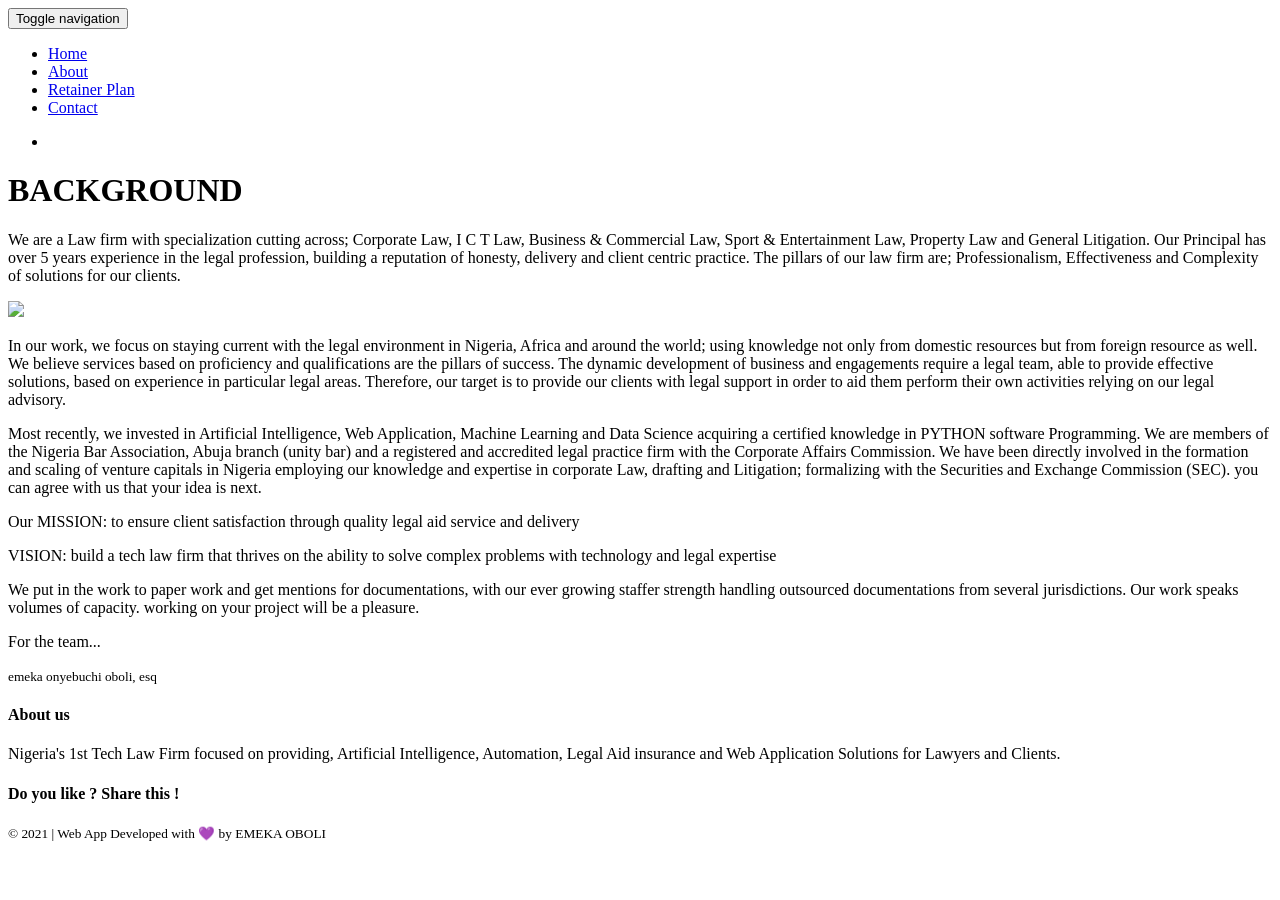
==== templates/about.html @ 1c64f552 "Add files via upload" ====
<!DOCTYPE html>
<html lang="en">

<head>
    <meta charset="UTF-8">
    <meta content="IE=edge" http-equiv="X-UA-Compatible">
    <meta content="width=device-width,initial-scale=1" name="viewport">
    <meta content="description" name="description">
    <meta content="notranslate" name="google"/>
    <meta content="LAWPLUG portfolio developed by Emeka O. Oboli " name="author">

    <!-- Disable tap highlight on IE -->
    <meta content="no" name="msapplication-tap-highlight">

    <link href="./static/assets/apple-touch-icon.png" rel="apple-touch-icon">
    <link href="./static/assets/favicon.ico" rel="icon">


    <title>LAWPLUG</title>

    <link href="./static/main.a3f694c0.css" rel="stylesheet">
</head>

<body>

<!-- Add your content of header -->
<header>
    <nav class="navbar  navbar-fixed-top navbar-default">
        <div class="container">
            <div class="navbar-header">
                <button class="navbar-toggle uarr collapsed" data-target="#navbar-collapse-uarr" data-toggle="collapse"
                        type="button">
                    <span class="sr-only">Toggle navigation</span>
                    <span class="icon-bar"></span>
                    <span class="icon-bar"></span>
                    <span class="icon-bar"></span>
                </button>
                <a class="navbar-brand" href="./index.html" title="">
                </a>
            </div>

            <div class="collapse navbar-collapse" id="navbar-collapse-uarr">
                <ul class="nav navbar-nav navbar-right">
                    <li><a class="active" href="./index.html" title="">Home</a></li>
                    <li><a href="./about.html" title=""> About</a></li>
                    <li><a href="./retainer plan.html" title=""> Retainer Plan </a></li>
                    <li><a href="./contact.html" title="">Contact</a></li>
                    <!--            <li><a href="./thankyou.html" title="">thankyou</a></li>  -->
                    <!--          <li><a href="./join community.html" title="">Join Community</a></li>-->
                    <li>
                        <p>
                            <!--              <a href="./download.html" class="btn btn-primary navbar-btn" title="">Download</a>-->
                        </p>
                    </li>

                </ul>
            </div>
        </div>
    </nav>
</header>


<div class="">
    <div class="container">
        <div class="row">

            <div class="col-xs-12">
                <!--               <img class="img-responsive" src="./static/assets/images/lets-talk-solutions.jpeg">-->
            </div>
        </div>
    </div>
</div>

<div class="section-container">
    <div class="container">
        <div class="row">
            <div class="col-xs-12 col-md-8 col-md-offset-2">
                <div class="text-center">
                    <h1>BACKGROUND</h1>
                </div>
                <p class="section-container-spacer"> We are a Law firm with specialization cutting across; Corporate
                    Law, I C T Law, Business & Commercial Law, Sport & Entertainment Law, Property Law and General
                    Litigation.

                    Our Principal has over 5 years experience in the legal profession, building a reputation of honesty,
                    delivery and client centric practice.

                    The pillars of our law firm are; Professionalism, Effectiveness and Complexity of solutions for our
                    clients.

                </p>

                <div class="row section-container-spacer">
                    <!--                        <div class="col-md-6">-->
                    <img class="img-responsive" src="./static/assets/images/web-solutions.png">
                </div>
                <!--                        <div class="col-md-6">-->
                <!--                            <img class="img-responsive" src="./static/assets/images/ai-logo.png">-->
                <!--                        </div>-->
            </div>

        </div>

        <div class="col-xs-12 col-md-8 col-md-offset-2">

            <p>
                In our work, we focus on staying current with the legal environment in Nigeria, Africa and around the
                world; using knowledge not only from domestic resources but from foreign resource as well. We believe
                services based on proficiency and qualifications are the pillars of success.
                The dynamic development of business and engagements require a legal team, able to provide effective
                solutions, based on experience in particular legal areas.
                Therefore, our target is to provide our clients with legal support in order to aid them perform their
                own activities relying on our legal advisory.
            <p>
                Most recently, we invested in Artificial Intelligence, Web Application, Machine Learning and Data
                Science acquiring a certified knowledge in PYTHON software Programming.
                We are members of the Nigeria Bar Association, Abuja branch (unity bar) and a registered and accredited
                legal practice firm with the Corporate Affairs Commission. We have been directly involved in the
                formation and scaling of venture capitals in Nigeria employing our knowledge and expertise in corporate
                Law, drafting and Litigation; formalizing with the Securities and Exchange Commission (SEC). you can
                agree with us that your idea is next.
            <p> Our MISSION: to ensure client satisfaction through quality legal aid service and delivery
            <p> VISION: build a tech law firm that thrives on the ability to solve complex problems with technology and
                legal expertise
            </p>
            We put in the work to paper work and get mentions for documentations, with our ever growing staffer strength
            handling outsourced documentations from several jurisdictions. Our work speaks volumes of capacity. working
            on your project will be a pleasure.

            </p>

            For the team...

            </p>
            <small class="signature pull-right">emeka onyebuchi oboli, esq</small>
            <!-- <div class="col-md-4">-->
            <!--                        <img class="img-responsive page-base-image" src="./static/assets/images/python-logo-02.png" alt="">-->

            <!--                </div>-->
            <!-- <div class="col-md-4">-->
            <!--                        <img class="img-responsive page-base-image" src="./static/assets/images/python-logo-02.png" alt="">-->
            <!---->
            <!--                </div>-->
            <!-- <div class="col-md-4">-->
            <!--                        <img class="img-responsive page-base-image" src="./static/assets/images/python-logo-02.png" alt="">-->
            <!--                </div>-->
            <!-- <div class="col-md-4">-->
            <!--                        <img class="img-responsive page-base-image" src="./static/assets/images/python-logo-02.png" alt="">-->
            <!--                </div>-->

        </div>
    </div>

</div>


</div>

</div>


</div>


<footer>
    <div class="section-container footer-container">
        <div class="container">
            <div class="row">
                <div class="col-md-4">
                    <h4>About us</h4>
                    <p>Nigeria's 1st Tech Law Firm focused on providing, Artificial Intelligence, Automation, Legal Aid
                        insurance and Web Application Solutions for Lawyers and Clients.</p>
                </div>

                <div class="col-md-4">
                    <h4>Do you like ? Share this !</h4>
                    <p>
                        <a class="social-round-icon white-round-icon fa-icon" href="https://facebook.com/" title="">
                            <i aria-hidden="true" class="fa fa-facebook"></i>
                        </a>
                        <a class="social-round-icon white-round-icon fa-icon" href="https://twitter.org/" title="">
                            <i aria-hidden="true" class="fa fa-twitter"></i>
                        </a>
                        <a class="social-round-icon white-round-icon fa-icon" href="https://www.linkedin.com/" title="">
                            <i aria-hidden="true" class="fa fa-linkedin"></i>
                        </a>
                        <a class="social-round-icon white-round-icon fa-icon" href="https://www.telegram.org/" title="">
                            <i aria-hidden="true" class="fa fa-telegram"></i>
                        </a>
                        <a class="social-round-icon white-round-icon fa-icon" href="https://www.reddit.com/" title="">
                            <i aria-hidden="true" class="fa fa-reddit"></i>
                        </a>
                        <a class="social-round-icon white-round-icon fa-icon" href="https://www.instagram.com/"
                           title="">
                            <i aria-hidden="true" class="fa fa-instagram"></i>
                        </a>
                    </p>
                    <p><small>© 2021 | Web App Developed with 💜 by EMEKA OBOLI
                        <!--                            <a href="http://www.mashup-template.com/" class="link-like-text" title="Create website with free html template">Mashup Template</a>/<a href="http://www.unsplash.com/" class="link-like-text" title="Beautiful Free Images">Unsplash</a></small></p>-->
                </div>

                <div class="col-md-4">
                    <!--                        <h4>Subscribe to newsletter</h4>-->

                    <!--                        <div class="form-group">-->
                    <!--                            <div class="input-group">-->
                    <!--                                <input type="text" class="form-control footer-input-text">-->
                    <!--                                <div class="input-group-btn">-->
                    <!--                                    <button type="button" class="btn btn-primary btn-newsletter ">OK</button>-->
                </div>
            </div>
        </div>


    </div>
    </div>
    </div>
    </div>
</footer>

<script>
  document.addEventListener("DOMContentLoaded", function (event) {
    navActivePage();
  });

</script>

<!-- Google Analytics: change UA-XXXXX-X to be your site's ID 

<script>
  (function (i, s, o, g, r, a, m) {
    i['GoogleAnalyticsObject'] = r; i[r] = i[r] || function () {
      (i[r].q = i[r].q || []).push(arguments)
    }, i[r].l = 1 * new Date(); a = s.createElement(o),
      m = s.getElementsByTagName(o)[0]; a.async = 1; a.src = g; m.parentNode.insertBefore(a, m)
  })(window, document, 'script', '//www.google-analytics.com/analytics.js', 'ga');
  ga('create', 'UA-XXXXX-X', 'auto');
  ga('send', 'pageview');
</script>

-->
<script src="./static/main.41beeca9.js" type="text/javascript"></script>
</body>

</html>
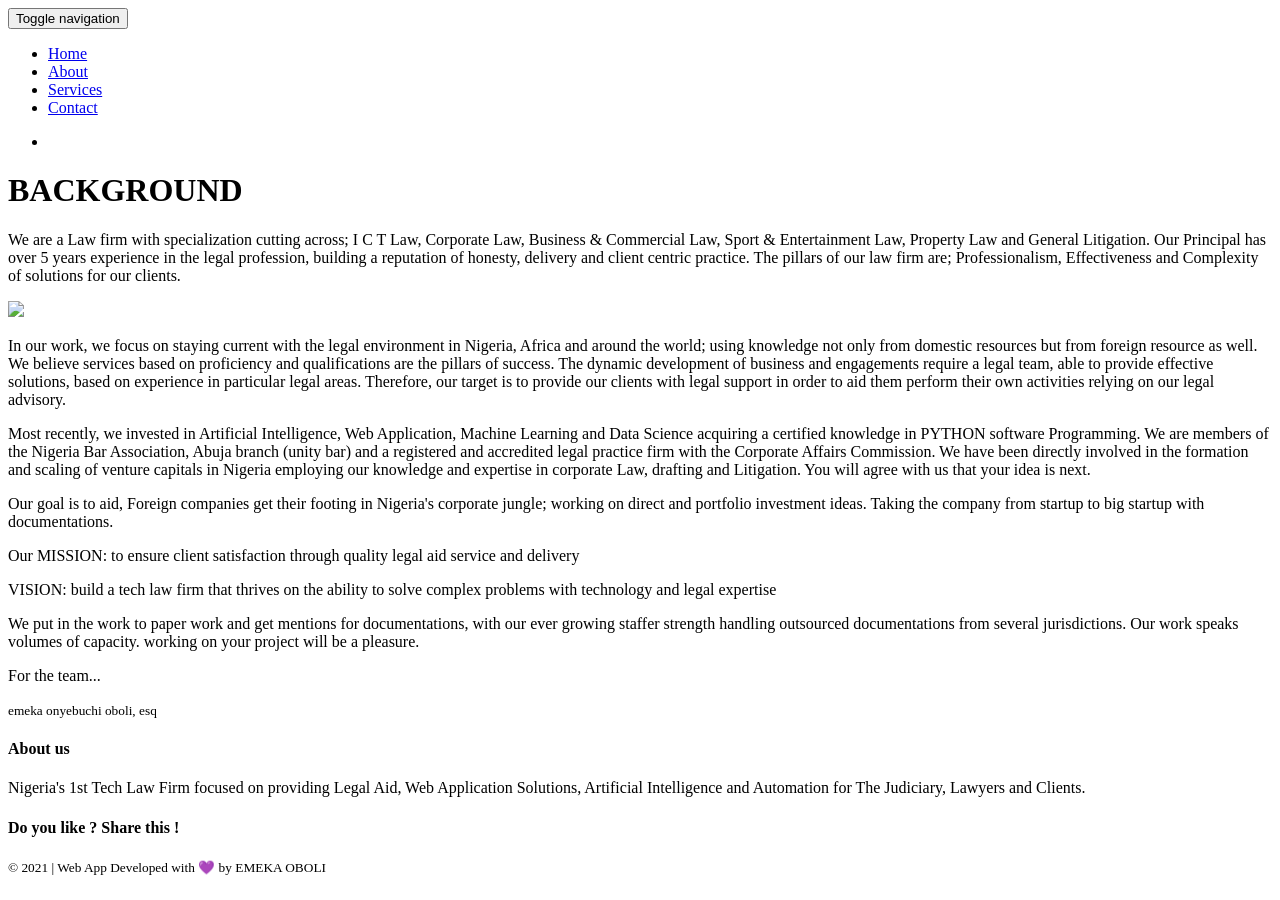
==== commit 873d67b6: "Update about.html" ====
--- a/templates/about.html
+++ b/templates/about.html
@@ -7,7 +7,7 @@
     <meta content="width=device-width,initial-scale=1" name="viewport">
     <meta content="description" name="description">
     <meta content="notranslate" name="google"/>
-    <meta content="LAWPLUG portfolio developed by Emeka O. Oboli " name="author">
+    <meta content="LAWPLUG webapp" name="author">
 
     <!-- Disable tap highlight on IE -->
     <meta content="no" name="msapplication-tap-highlight">
@@ -43,9 +43,9 @@
                 <ul class="nav navbar-nav navbar-right">
                     <li><a class="active" href="./index.html" title="">Home</a></li>
                     <li><a href="./about.html" title=""> About</a></li>
-                    <li><a href="./retainer plan.html" title=""> Retainer Plan </a></li>
+                    <li><a href="./services.html" title=""> Services </a></li>
                     <li><a href="./contact.html" title="">Contact</a></li>
-                    <!--            <li><a href="./thankyou.html" title="">thankyou</a></li>  -->
+                    <!--<li><a href="./blogboard.html" title="">blogboard</a></li>-->
                     <!--          <li><a href="./join community.html" title="">Join Community</a></li>-->
                     <li>
                         <p>
@@ -78,8 +78,8 @@
                 <div class="text-center">
                     <h1>BACKGROUND</h1>
                 </div>
-                <p class="section-container-spacer"> We are a Law firm with specialization cutting across; Corporate
-                    Law, I C T Law, Business & Commercial Law, Sport & Entertainment Law, Property Law and General
+                <p class="section-container-spacer"> We are a Law firm with specialization cutting across; I C T Law, Corporate
+                    Law, Business & Commercial Law, Sport & Entertainment Law, Property Law and General
                     Litigation.
 
                     Our Principal has over 5 years experience in the legal profession, building a reputation of honesty,
@@ -117,8 +117,9 @@
                 We are members of the Nigeria Bar Association, Abuja branch (unity bar) and a registered and accredited
                 legal practice firm with the Corporate Affairs Commission. We have been directly involved in the
                 formation and scaling of venture capitals in Nigeria employing our knowledge and expertise in corporate
-                Law, drafting and Litigation; formalizing with the Securities and Exchange Commission (SEC). you can
-                agree with us that your idea is next.
+                Law, drafting and Litigation. You will agree with us that your idea is next.
+
+            <p> Our goal is to aid, Foreign companies get their footing in Nigeria's corporate jungle; working on direct and portfolio investment ideas. Taking the company from startup to big startup with documentations.
             <p> Our MISSION: to ensure client satisfaction through quality legal aid service and delivery
             <p> VISION: build a tech law firm that thrives on the ability to solve complex problems with technology and
                 legal expertise
@@ -168,8 +169,8 @@
             <div class="row">
                 <div class="col-md-4">
                     <h4>About us</h4>
-                    <p>Nigeria's 1st Tech Law Firm focused on providing, Artificial Intelligence, Automation, Legal Aid
-                        insurance and Web Application Solutions for Lawyers and Clients.</p>
+                    <p>Nigeria's 1st Tech Law Firm focused on providing Legal Aid, Web Application Solutions,
+                    Artificial Intelligence and Automation for The Judiciary, Lawyers and Clients.</p>
                 </div>
 
                 <div class="col-md-4">
@@ -225,7 +226,7 @@
 
 </script>
 
-<!-- Google Analytics: change UA-XXXXX-X to be your site's ID 
+<!-- Google Analytics: change UA-XXXXX-X to be your site's ID
 
 <script>
   (function (i, s, o, g, r, a, m) {
@@ -242,4 +243,4 @@
 <script src="./static/main.41beeca9.js" type="text/javascript"></script>
 </body>
 
-</html>+</html>
